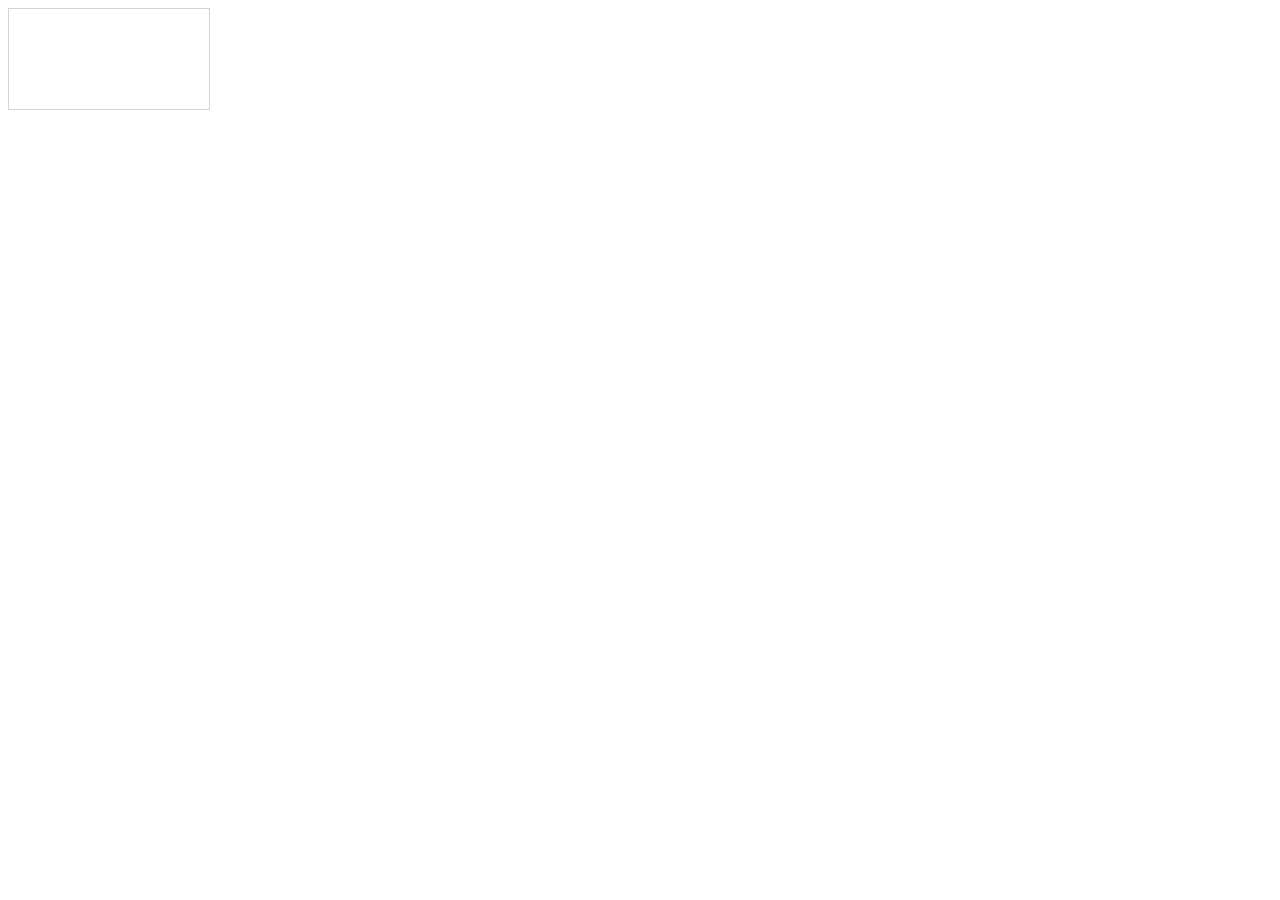
==== triangleAreaCalc/index.html @ 8e9745c1 "build: adding to nano projects using javascript module." ====
<!DOCTYPE html>
<html lang="en">
<head>
    <meta charset="UTF-8">
    <meta http-equiv="X-UA-Compatible" content="IE=edge">
    <meta name="viewport" content="width=device-width, initial-scale=1.0">
    <title>Area of triangle</title>
    <script type="module" src="main.js"></script>
</head>
<body>
    <canvas id="myCanvas" width="200" height="100" style="border:1px solid #d3d3d3;">
        Your browser does not support the HTML canvas tag.</canvas>
    <p id="area"></p>
</body>
</html>
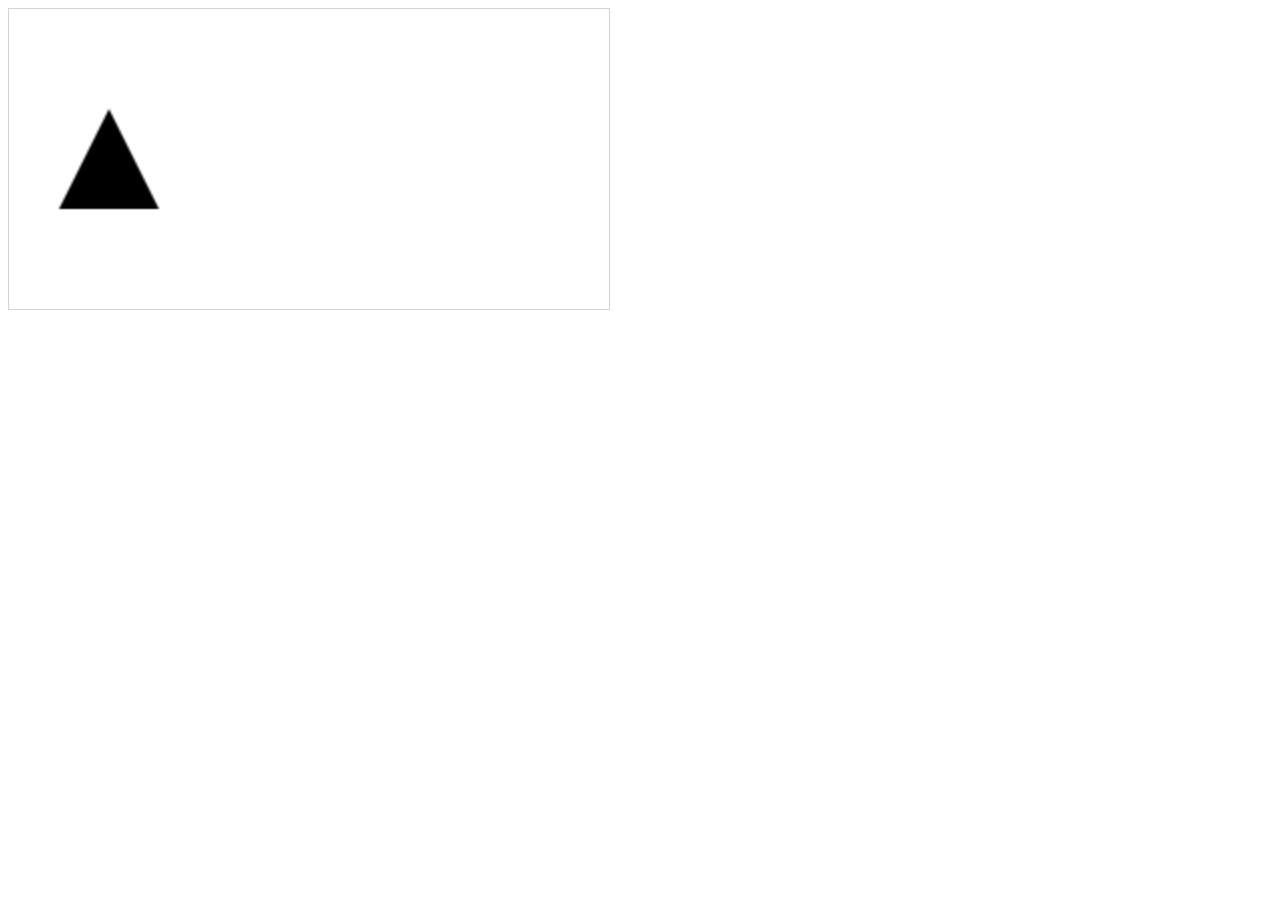
==== commit 73aa003a: "[style]: adding style from myCanvas to a css sheet" ====
--- a/triangleAreaCalc/index.html
+++ b/triangleAreaCalc/index.html
@@ -5,10 +5,11 @@
     <meta http-equiv="X-UA-Compatible" content="IE=edge">
     <meta name="viewport" content="width=device-width, initial-scale=1.0">
     <title>Area of triangle</title>
+    <link rel="stylesheet" href="styles.css">
     <script type="module" src="main.js"></script>
 </head>
 <body>
-    <canvas id="myCanvas" width="200" height="100" style="border:1px solid #d3d3d3;">
+    <canvas id="myCanvas">
         Your browser does not support the HTML canvas tag.</canvas>
     <p id="area"></p>
 </body>
--- a/triangleAreaCalc/styles.css
+++ b/triangleAreaCalc/styles.css
@@ -0,0 +1,5 @@
+#myCanvas{
+    width: 600px; 
+    height: 300px; 
+    border: 1px solid #d3d3d3; 
+}